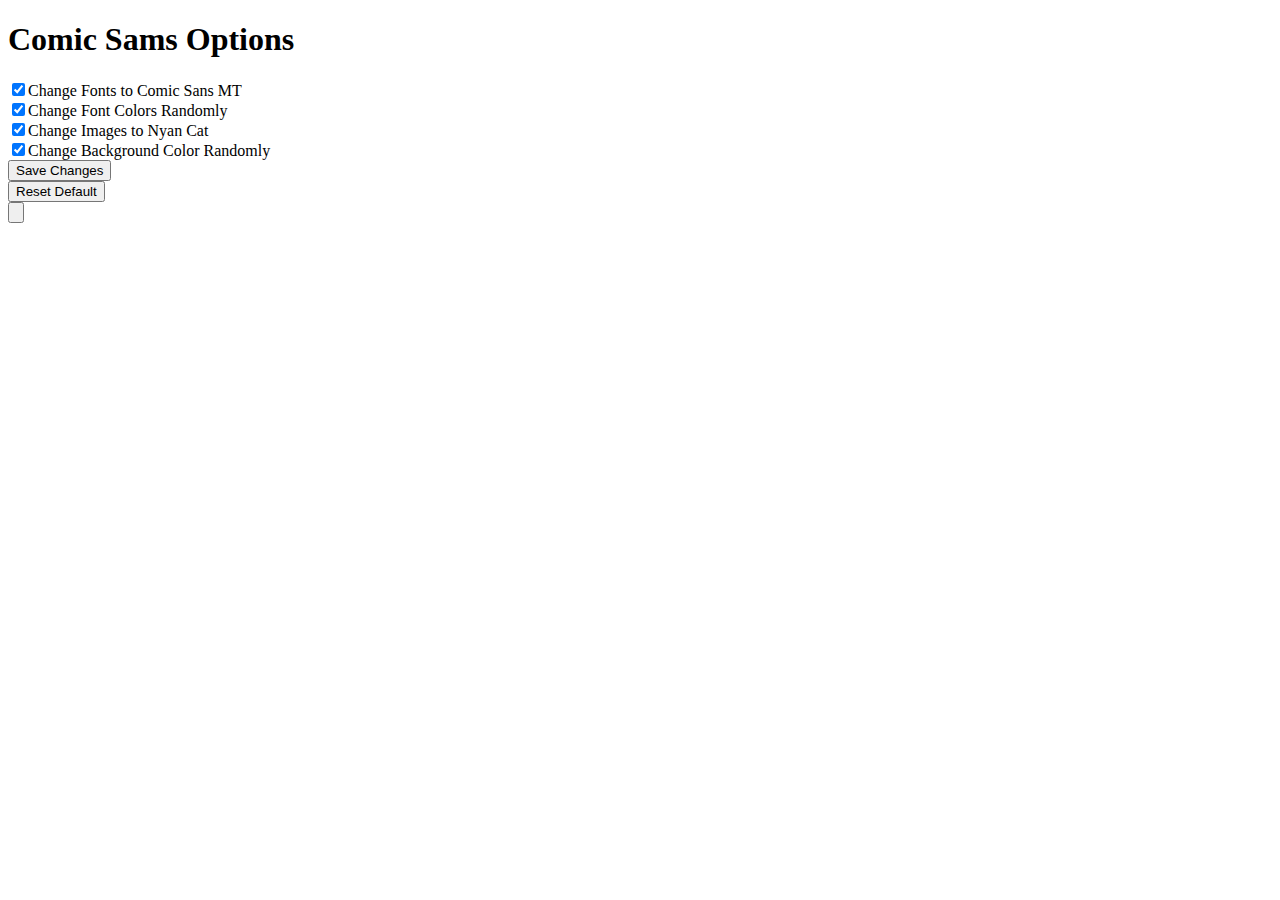
==== options.html @ dfc9d7e0 "Fix options menu not disabling/enabling correctly." ====
<!DOCTYPE html>
<html>

<head>
  <title>Comic Sams Options</title>
  <link rel="stylesheet" href="options.css">
</head>

<body>
  <h1>Comic Sams Options</h1>
  <div class="container">
    <input type="checkbox" name="font" id="font" value="fontStatus" checked>Change Fonts to Comic Sans MT</input><br>
    <input type="checkbox" name="fontColor" id="fontColor" value="fontColorStatus" checked>Change Font Colors Randomly</input><br>
    <input type="checkbox" name="nyan" id="nyan" value="nyanStatus" checked>Change Images to Nyan Cat</input><br>
    <input type="checkbox" name="background" id="background" value="backgroundStatus" checked>Change Background Color Randomly</input><br>
  </div>
  <div class="container" id="buttons">
    <input type="submit" id="submitButton" value="Save Changes"></input><br>
    <input type="submit" id="resetButton" value="Reset Default"></input><br>
    <input type="submit" id="enableButton" value=""></input>
    <p id="submitStatus"></p>
  </div>
  <script type="text/javascript" src="jquery-3.3.1.min.js"></script>
  <script type="text/javascript" src="options.js"></script>
  <script type="text/javascript" src="styles.js"></script>
</body>

</html>
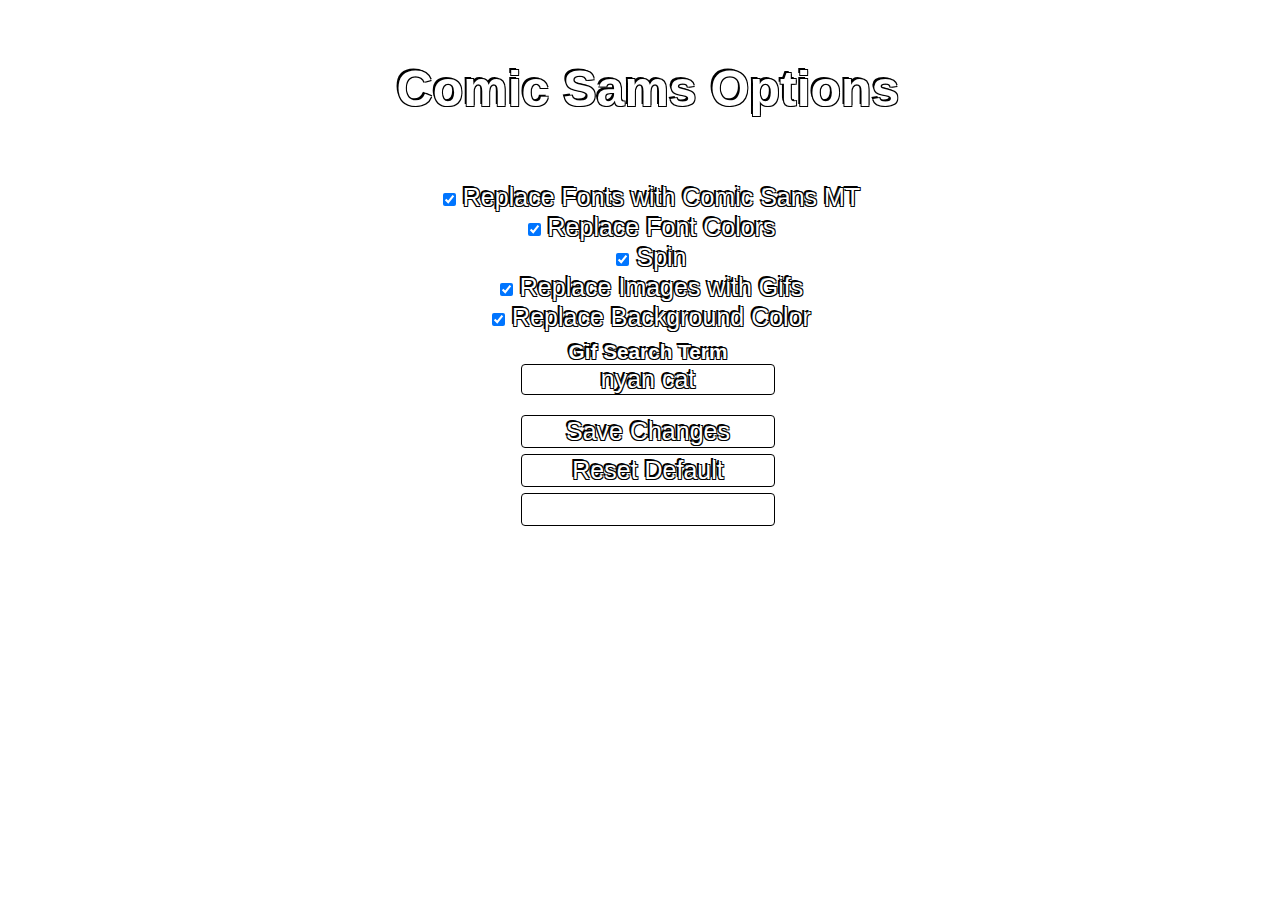
==== commit 72c95cad: "Decreased loading times, added gif backup, slowed animations" ====
--- a/options.html
+++ b/options.html
@@ -9,10 +9,15 @@
 <body>
   <h1>Comic Sams Options</h1>
   <div class="container">
-    <input type="checkbox" name="font" id="font" value="fontStatus" checked>Change Fonts to Comic Sans MT</input><br>
-    <input type="checkbox" name="fontColor" id="fontColor" value="fontColorStatus" checked>Change Font Colors Randomly</input><br>
-    <input type="checkbox" name="nyan" id="nyan" value="nyanStatus" checked>Change Images to Nyan Cat</input><br>
-    <input type="checkbox" name="background" id="background" value="backgroundStatus" checked>Change Background Color Randomly</input><br>
+    <input type="checkbox" name="font" id="font" value="fontStatus" checked>Replace Fonts with Comic Sans MT</input><br>
+    <input type="checkbox" name="fontColor" id="fontColor" value="fontColorStatus" checked>Replace Font Colors</input><br>
+    <input type="checkbox" name="spin" id="spin" value="spinStatus" checked>Spin</input><br>
+    <input type="checkbox" name="gif" id="gif" value="gifStatus" checked>Replace Images with Gifs</input><br>
+    <input type="checkbox" name="background" id="background" value="backgroundStatus" checked>Replace Background Color</input><br>
+    <div class="container" id="texts">
+      <h5>Gif Search Term</h5>
+      <input type="text" name="searchTag" id="searchTag" value="Nyan Cat"></input>
+    </div>
   </div>
   <div class="container" id="buttons">
     <input type="submit" id="submitButton" value="Save Changes"></input><br>
@@ -25,4 +30,4 @@
   <script type="text/javascript" src="styles.js"></script>
 </body>
 
-</html>
+</html>--- a/options.css
+++ b/options.css
@@ -0,0 +1,96 @@
+body {
+  font-family: "Comic Sans MS", cursive, sans-serif;
+  color: white;
+  text-shadow: -2px -2px 0 black, 1px -1px 0 black, -1px 1px 0 black, 1px 1px 0 black;
+  width: 100%;
+  height: 100%;
+  font-size: 25px;
+  transition: background 0.5s ease;
+}
+
+h1 {
+  text-align: center;
+  margin: 60px;
+}
+
+h5 {
+  padding: 0px;
+  margin: 0px;
+}
+
+.container {
+  display: block;
+  padding: 5px;
+  text-align: center;
+  margin: 0 auto;
+}
+
+.container input {
+  margin: 7px;
+}
+
+#submitButton, #resetButton, #enableButton, #searchTag {
+  background-color: transparent;
+  font-family: "Comic Sans MS", cursive, sans-serif;
+  font-size: 25px;
+  color: white;
+  text-shadow: -2px -2px 0 black, 1px -1px 0 black, -1px 1px 0 black, 1px 1px 0 black;
+  border-style: solid;
+  border-color: black;
+  border-width: 1px;
+  border-radius: 4px;
+  margin: 3px;
+  width: 20%;
+  height: 5%;
+}
+
+#texts {
+  padding: 7px;
+}
+
+#searchTag {
+  margin: 0px;
+  padding: 0px;
+  text-align: center;
+  text-transform: lowercase;
+}
+
+#searchTag::placeholder {
+  color: white;
+}
+
+#submitStatus {
+  font-size: 15px;
+}
+
+@media only screen and (max-width: 600px) {
+  body {
+    font-size: 10px;
+    text-shadow: -1px -1px 0 black, 1px -1px 0 black, -1px 1px 0 black, 1px 1px 0 black;
+  }
+  h1 {
+    text-align: left;
+    margin-top: 20px;
+    margin-bottom: 20px;
+    font-size: 25px;
+  }
+  h5 {
+    font-size: 13px;
+  }
+  .container {
+    display: block;
+    text-align: left;
+  }
+  #buttons, #texts {
+    text-align: center;
+  }
+  #submitButton, #resetButton, #enableButton, #searchTag {
+    text-shadow: -1px -1px 0 black, 1px -1px 0 black, -1px 1px 0 black, 1px 1px 0 black;
+    font-size: 10px;
+    width: 65%;
+    height: 2.5%;
+  }
+  #searchTag {
+    font-size: 15px;
+  }
+}
